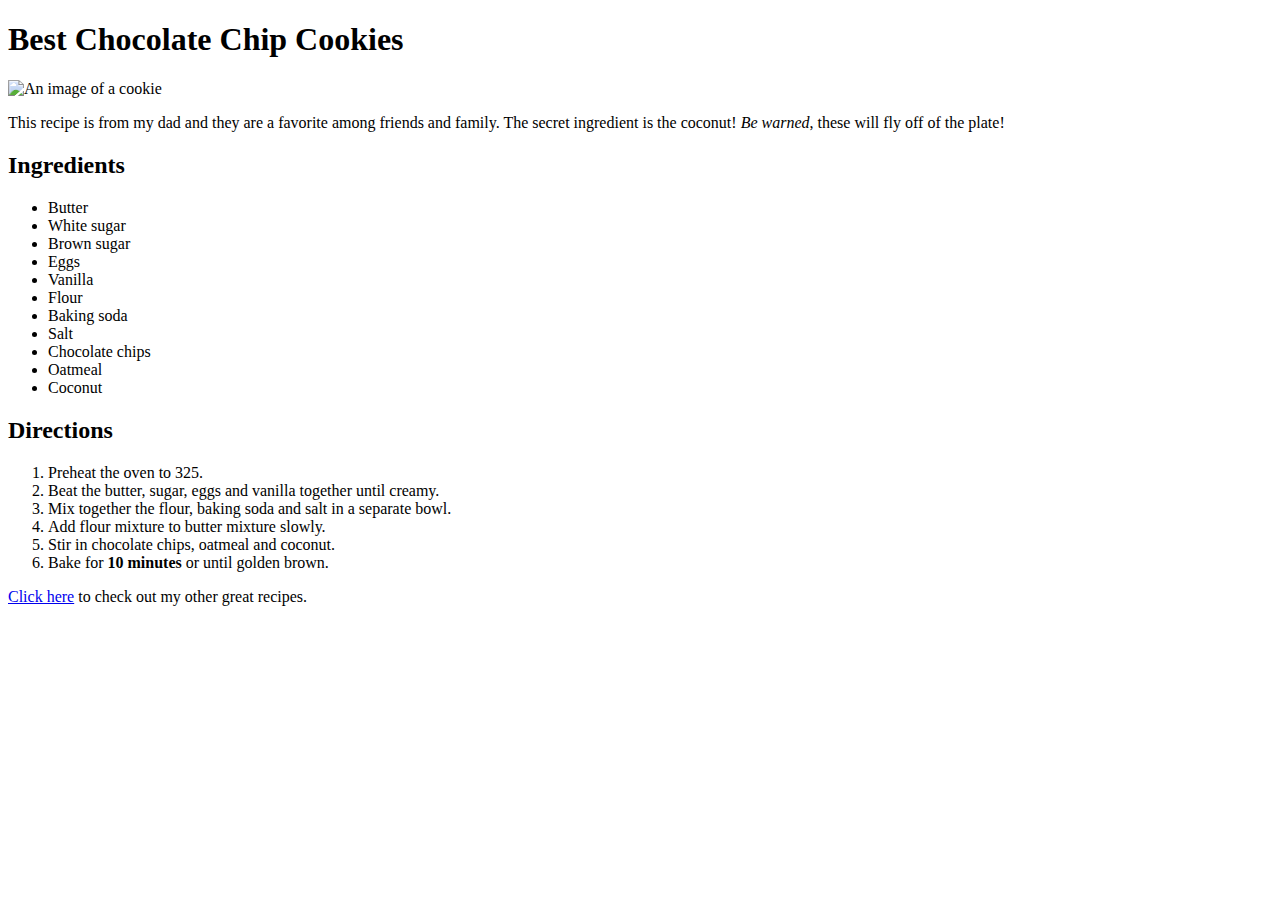
==== cookie-recipe.html @ 1b2a109a "Fixed indentation and placement errors" ====
<!DOCTYPE html>

<html>
<head>
  <meta charset="utf-8">
  <title> Best Chocolate Chip Cookies </title>
</head>
<body>
  <h1>Best Chocolate Chip Cookies</h1>
  <img src="http://lorempixel.com/400/200/" alt="An image of a cookie" />
  <p> This recipe is from my dad and they are a favorite among friends and family.
  The secret ingredient is the coconut! <em>Be warned</em>, these will fly off of the plate!</p>
<!-- Add in section about history of cookies? <h3> History of cookies </h3> <p>Most people don't know the complicated past of the cookie. FINISH -->
  <h2>Ingredients</h2>

  <ul>
    <li>Butter</li>
    <li>White sugar</li>
    <li>Brown sugar</li>
    <li>Eggs</li>
    <li>Vanilla</li>
    <li>Flour</li>
    <li>Baking soda</li>
    <li>Salt</li>
    <li>Chocolate chips</li>
    <li>Oatmeal</li>
    <li>Coconut</li>
  </ul>

  <h2>Directions</h2>

  <ol>
    <li>Preheat the oven to 325.</li>
    <li>Beat the butter, sugar, eggs and vanilla together until creamy.</li>
    <li>Mix together the flour, baking soda and salt in a separate bowl.</li>
    <li>Add flour mixture to butter mixture slowly.</li>
    <li>Stir in chocolate chips, oatmeal and coconut.</li>
    <li>Bake for <strong>10 minutes</strong> or until golden brown.</li>
  </ol>

  <p><a href="http://allrecipes.com">Click here</a> to check out my other great recipes.</p>
</body>
</html>
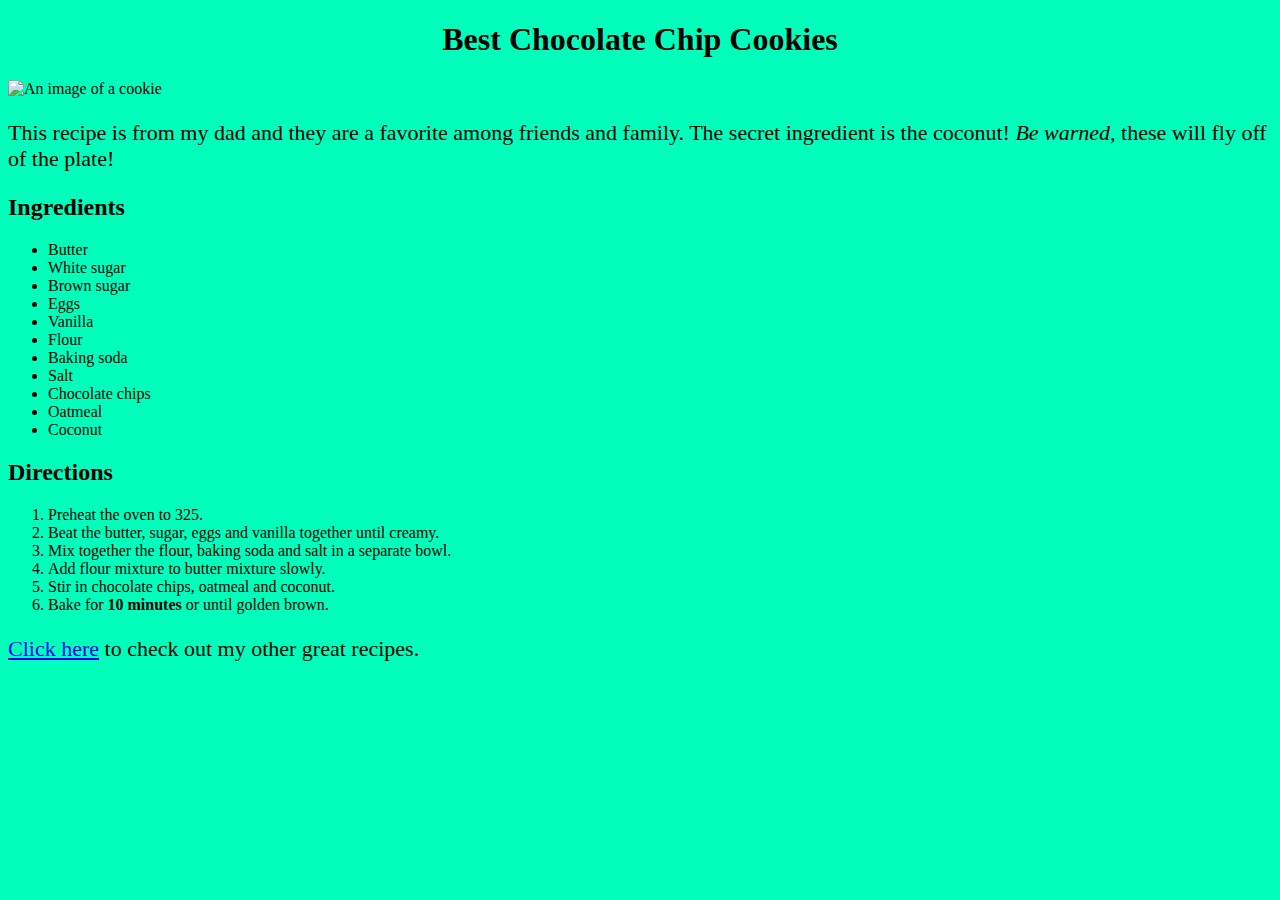
==== commit 8888a1f8: "Added CSS styling to the webpage, added the CSS link to the html file" ====
--- a/cookie-recipe.html
+++ b/cookie-recipe.html
@@ -2,6 +2,7 @@
 
 <html>
 <head>
+  <link href="css/styles.css" rel="stylesheet" type="text/css">
   <meta charset="utf-8">
   <title> Best Chocolate Chip Cookies </title>
 </head>
--- a/css/styles.css
+++ b/css/styles.css
@@ -0,0 +1,17 @@
+body {
+  background-color: #00ffBB;
+}
+
+h1 {
+  text-align: center;
+}
+
+p {
+  font-size: 22px;
+}
+
+img {
+  display: block;
+  margin-left: auto;
+  margin-right: auto;
+}
